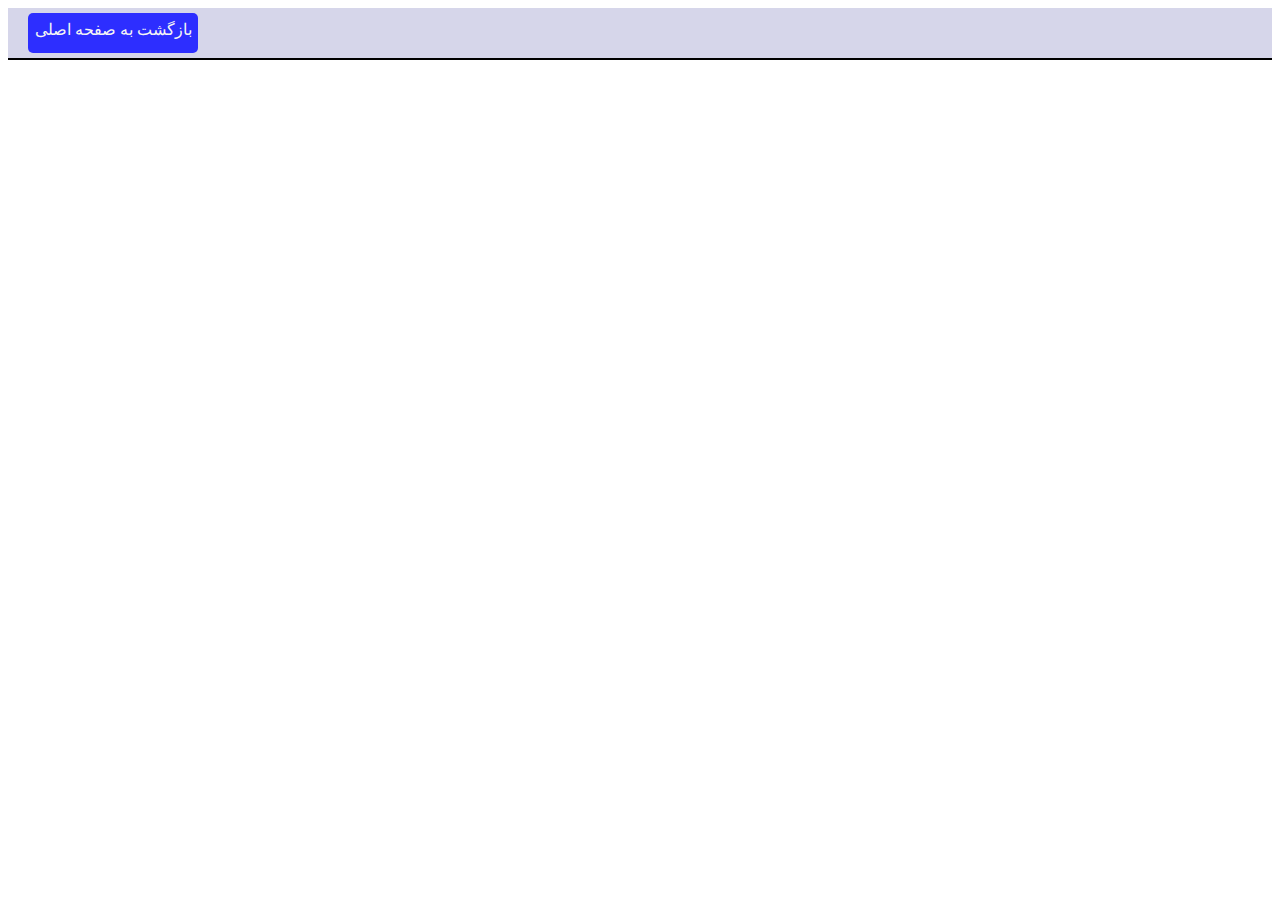
==== bookDetails.html @ f38716c0 "mohammad - BookDetailMenu" ====
<!doctype html>
<html lang="en">
<head>
    <meta charset="UTF-8">
    <meta name="viewport"
          content="width=device-width, user-scalable=no, initial-scale=1.0, maximum-scale=1.0, minimum-scale=1.0">
    <meta http-equiv="X-UA-Compatible" content="ie=edge">
    <link rel="stylesheet" href="css/BookDetailSheet.css">
    <title>Document</title>
</head>
<body>
<section class="wrapper">
    <section>
        <a href="customerMainPage.html">بازگشت به صفحه اصلی </a>
    </section>
</section>
</body>
</html>
---- css/BookDetailSheet.css ----
@import "reboot.css";

.wrapper section:nth-child(1) {
    background-color: rgba(50, 50, 150, 0.2);
    border-bottom: 2px solid black;
    width: 100%;
    height: 50px;
    direction: ltr;
}

.wrapper section a:nth-child(1) {
    display: inline-block;
    width: 170px;
    height: 40px;
    text-decoration: none;
    border-radius: 5px;
    background-color: #2d2eff;
    color: whitesmoke;
    margin-top: 5px;
    margin-left: 20px;
    padding-top: 7px;
    text-align: center;
    box-sizing: border-box;
    transition: width 0.3s ease;
}

.wrapper section a:nth-child(1):hover {
    width: 200px;
    border: 2px solid black;
    padding-top: 5px;
}

.wrapper section a:nth-child(1):active {
    background-color: rgb(0, 0, 180);
}
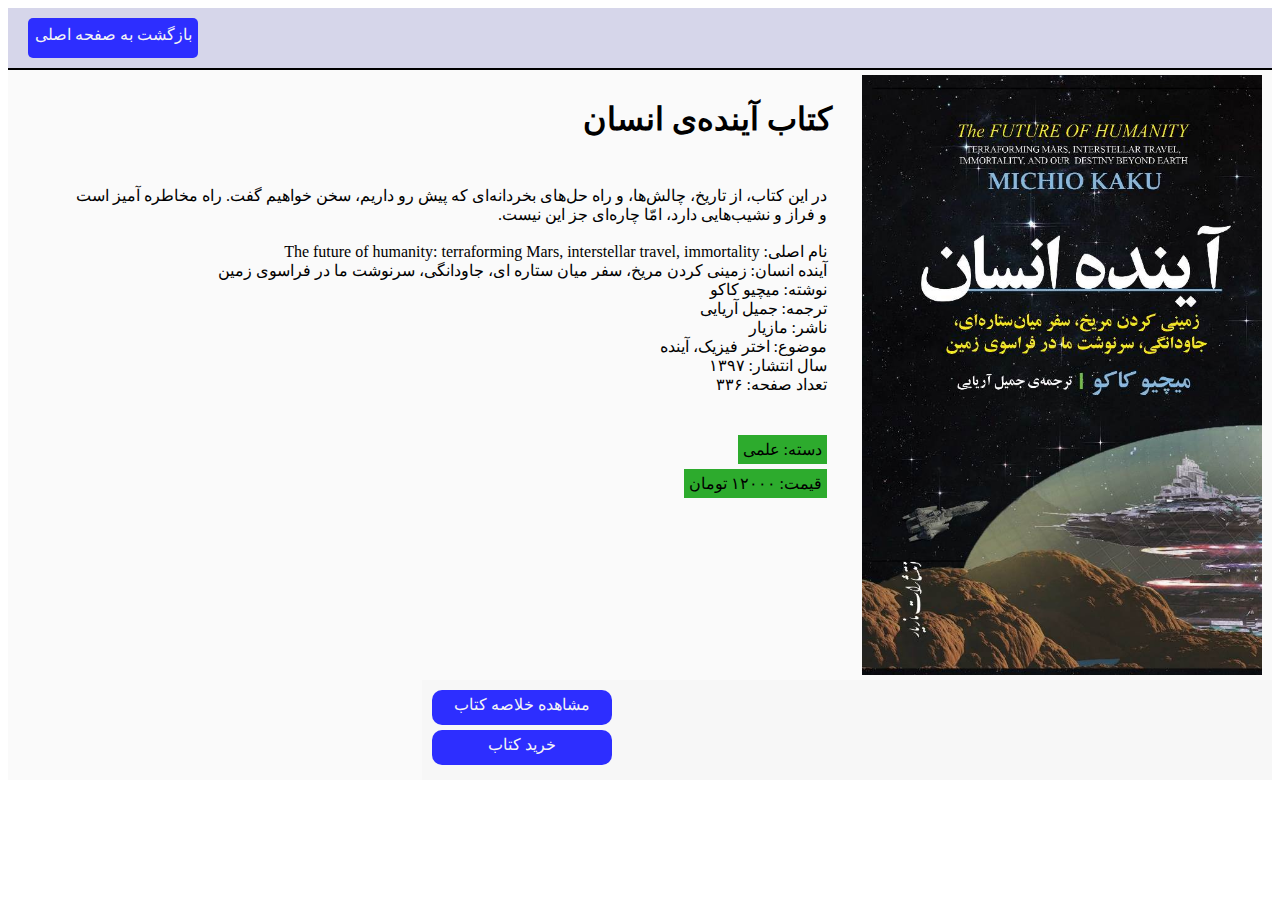
==== commit c467195d: "mohammad - bookDetailsCompleted" ====
--- a/bookDetails.html
+++ b/bookDetails.html
@@ -10,9 +10,48 @@
 </head>
 <body>
 <section class="wrapper">
+    <!--*************************** make menu ********************************-->
     <section>
         <a href="customerMainPage.html">بازگشت به صفحه اصلی </a>
     </section>
+    <!--*************************** end make menu ********************************-->
+    <!--*************************** make book details ********************************-->
+    <section>
+        <div>
+            <img src="images/books/ayandeyeEnsan.jpg" alt="عکس کتاب آینده‌ی انسان">
+            <h1>کتاب آینده‌ی انسان</h1>
+            <p>
+                در این کتاب، از تاریخ، چالش‌ها، و راه حل‌های بخردانه‌ای که پیش رو داریم، سخن خواهیم گفت. راه مخاطره آمیز است و فراز و نشیب‌هایی دارد، امّا چاره‌ای جز این نیست.
+                <br>
+                <br>
+                نام اصلی: The future of humanity: terraforming Mars, interstellar travel, immortality
+                <br>
+                آینده انسان: زمینی کردن مریخ، سفر میان ستاره ای، جاودانگی، سرنوشت ما در فراسوی زمین
+                <br>
+                نوشته: میچیو کاکو
+                <br>
+                ترجمه: جمیل آریایی
+                <br>
+                ناشر: مازیار
+                <br>
+                موضوع: اختر فیزیک، آینده
+                <br>
+                سال انتشار: ۱۳۹۷
+                <br>
+                تعداد صفحه: ۳۳۶
+            </p>
+            <br>
+            <span>دسته: علمی</span>
+            <br>
+            <span>قیمت: ۱۲۰۰۰ تومان</span>
+        </div>
+        <section class="buttons">
+            <a href="#">مشاهده خلاصه کتاب</a>
+            <br>
+            <a href="#">خرید کتاب</a>
+        </section>
+    </section>
+    <!--*************************** end make book details ********************************-->
 </section>
 </body>
 </html>--- a/css/BookDetailSheet.css
+++ b/css/BookDetailSheet.css
@@ -1,10 +1,11 @@
 @import "reboot.css";
 
+/**************************** make menu ********************************/
 .wrapper section:nth-child(1) {
     background-color: rgba(50, 50, 150, 0.2);
     border-bottom: 2px solid black;
     width: 100%;
-    height: 50px;
+    height: 60px;
     direction: ltr;
 }
 
@@ -16,7 +17,7 @@
     border-radius: 5px;
     background-color: #2d2eff;
     color: whitesmoke;
-    margin-top: 5px;
+    margin-top: 10px;
     margin-left: 20px;
     padding-top: 7px;
     text-align: center;
@@ -32,4 +33,82 @@
 
 .wrapper section a:nth-child(1):active {
     background-color: rgb(0, 0, 180);
-}+}
+
+/**************************** end make menu ********************************/
+/**************************** make book details ********************************/
+.wrapper section:nth-child(2) {
+    width: 100%;
+    min-height: 700px;
+    background-color: rgba(242, 242, 242, 0.4);
+    direction: rtl;
+}
+
+.wrapper section:nth-child(2) div img {
+    display: inline-block;
+    float: right;
+    width: 400px;
+    height: 600px;
+    margin: 5px 10px 5px 10px;
+}
+
+.wrapper section:nth-child(2) div h1 {
+    display: inline-block;
+    width: auto;
+    height: 50px;
+    margin: 30px 20px 20px 10px;
+}
+
+.wrapper section:nth-child(2) div p {
+    display: inline-block;
+    width: 60%;
+    padding-right: 25px;
+}
+
+.wrapper section:nth-child(2) div span {
+    display: inline-block;
+    width: auto;
+    height: auto;
+    padding: 5px;
+    background-color: #2DAB2D;
+}
+
+.wrapper section:nth-child(2) div span:nth-child(5) {
+    margin: 25px 25px 0px 0px;
+}
+
+.wrapper section:nth-child(2) div span:nth-child(7) {
+    margin: 5px 25px 5px 0px;
+}
+
+.wrapper section:nth-child(2) section.buttons {
+    display: inline-block;
+    width: 850px;
+    min-height: 0px;
+    height: 100px;
+    direction: ltr;
+}
+
+.wrapper section:nth-child(2) section.buttons a {
+    display: inline-block;
+    width: 180px;
+    height: 35px;
+    background-color: #2d2eff;
+    color: whitesmoke;
+    text-decoration: none;
+    border-radius: 10px / 10px;
+    text-align: center;
+    padding-top: 5px;
+    box-sizing: border-box;
+    margin-bottom: 5px;
+    margin-left: 10px;
+    transition: width 0.3s ease;
+}
+
+.wrapper section:nth-child(2) section.buttons a:hover {
+    width: 200px;
+    border: 2px solid black;
+    padding: 3px;
+}
+
+/**************************** end make book details ********************************/
